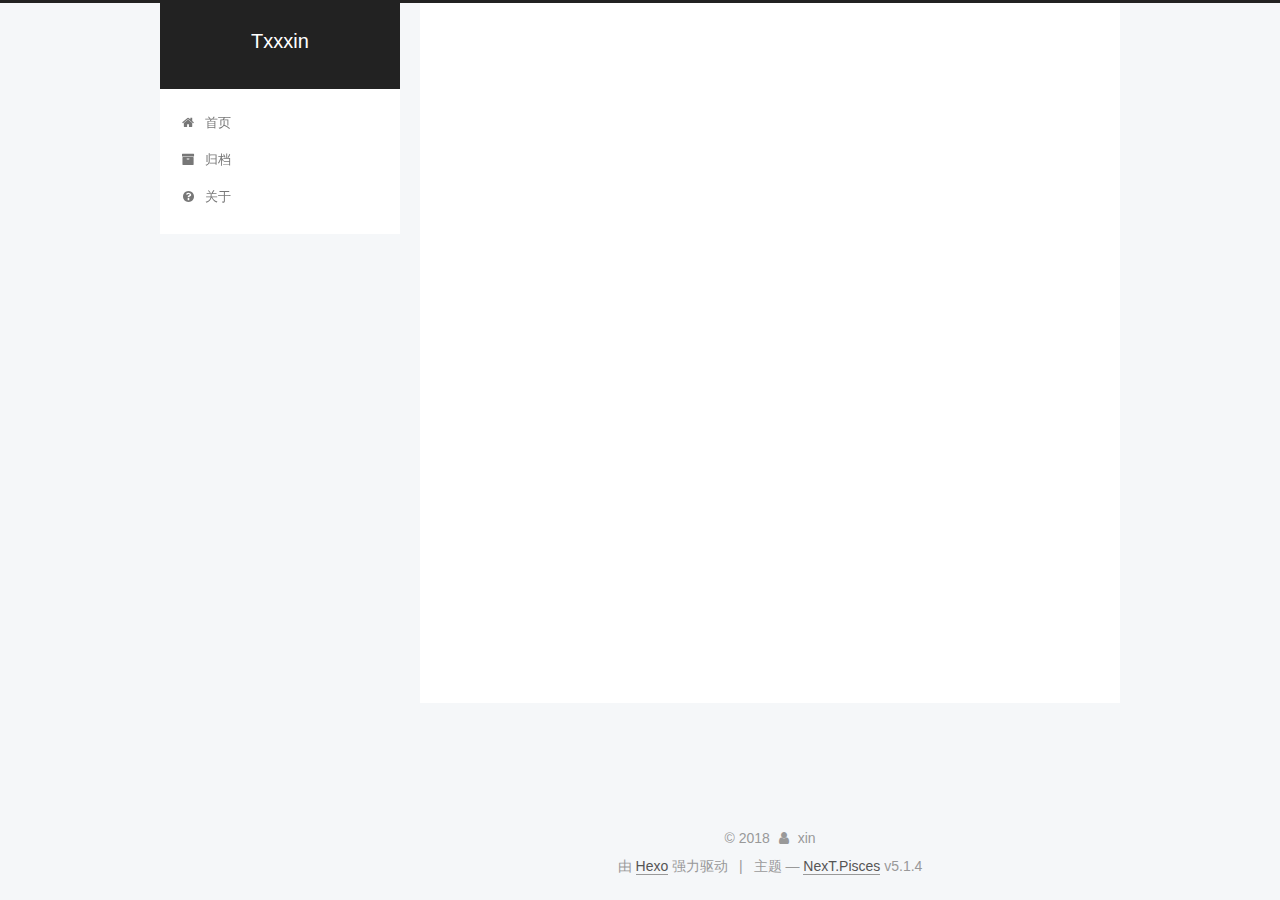
==== about/index.html @ c7268e63 "Site updated: 2018-04-18 10:01:10" ====
<!DOCTYPE html>



  


<html class="theme-next pisces use-motion" lang="zh-Hans">
<head>
  <meta charset="UTF-8"/>
<meta http-equiv="X-UA-Compatible" content="IE=edge" />
<meta name="viewport" content="width=device-width, initial-scale=1, maximum-scale=1"/>
<meta name="theme-color" content="#222">









<meta http-equiv="Cache-Control" content="no-transform" />
<meta http-equiv="Cache-Control" content="no-siteapp" />
















  
  
  <link href="/lib/fancybox/source/jquery.fancybox.css?v=2.1.5" rel="stylesheet" type="text/css" />







<link href="/lib/font-awesome/css/font-awesome.min.css?v=4.6.2" rel="stylesheet" type="text/css" />

<link href="/css/main.css?v=5.1.4" rel="stylesheet" type="text/css" />


  <link rel="apple-touch-icon" sizes="180x180" href="/images/apple-touch-icon-next.png?v=5.1.4">


  <link rel="icon" type="image/png" sizes="32x32" href="/images/favicon-32x32-next.png?v=5.1.4">


  <link rel="icon" type="image/png" sizes="16x16" href="/images/favicon-16x16-next.png?v=5.1.4">


  <link rel="mask-icon" href="/images/logo.svg?v=5.1.4" color="#222">





  <meta name="keywords" content="Hexo, NexT" />










<meta name="description" content="###hi，欢迎来到我的博客。">
<meta property="og:type" content="website">
<meta property="og:title" content="关于">
<meta property="og:url" content="http://yoursite.com/about/index.html">
<meta property="og:site_name" content="Txxxin">
<meta property="og:description" content="###hi，欢迎来到我的博客。">
<meta property="og:locale" content="zh-Hans">
<meta property="og:updated_time" content="2018-04-18T02:00:43.658Z">
<meta name="twitter:card" content="summary">
<meta name="twitter:title" content="关于">
<meta name="twitter:description" content="###hi，欢迎来到我的博客。">



<script type="text/javascript" id="hexo.configurations">
  var NexT = window.NexT || {};
  var CONFIG = {
    root: '/',
    scheme: 'Pisces',
    version: '5.1.4',
    sidebar: {"position":"left","display":"post","offset":12,"b2t":false,"scrollpercent":false,"onmobile":false},
    fancybox: true,
    tabs: true,
    motion: {"enable":true,"async":false,"transition":{"post_block":"fadeIn","post_header":"slideDownIn","post_body":"slideDownIn","coll_header":"slideLeftIn","sidebar":"slideUpIn"}},
    duoshuo: {
      userId: '0',
      author: '博主'
    },
    algolia: {
      applicationID: '',
      apiKey: '',
      indexName: '',
      hits: {"per_page":10},
      labels: {"input_placeholder":"Search for Posts","hits_empty":"We didn't find any results for the search: ${query}","hits_stats":"${hits} results found in ${time} ms"}
    }
  };
</script>



  <link rel="canonical" href="http://yoursite.com/about/"/>





  <title>关于 | Txxxin</title>
  








</head>

<body itemscope itemtype="http://schema.org/WebPage" lang="zh-Hans">

  
  
    
  

  <div class="container sidebar-position-left page-post-detail">
    <div class="headband"></div>

    <header id="header" class="header" itemscope itemtype="http://schema.org/WPHeader">
      <div class="header-inner"><div class="site-brand-wrapper">
  <div class="site-meta ">
    

    <div class="custom-logo-site-title">
      <a href="/"  class="brand" rel="start">
        <span class="logo-line-before"><i></i></span>
        <span class="site-title">Txxxin</span>
        <span class="logo-line-after"><i></i></span>
      </a>
    </div>
      
        <p class="site-subtitle"></p>
      
  </div>

  <div class="site-nav-toggle">
    <button>
      <span class="btn-bar"></span>
      <span class="btn-bar"></span>
      <span class="btn-bar"></span>
    </button>
  </div>
</div>

<nav class="site-nav">
  

  
    <ul id="menu" class="menu">
      
        
        <li class="menu-item menu-item-home">
          <a href="/" rel="section">
            
              <i class="menu-item-icon fa fa-fw fa-home"></i> <br />
            
            首页
          </a>
        </li>
      
        
        <li class="menu-item menu-item-archives">
          <a href="/archives/" rel="section">
            
              <i class="menu-item-icon fa fa-fw fa-archive"></i> <br />
            
            归档
          </a>
        </li>
      
        
        <li class="menu-item menu-item-about">
          <a href="/about" rel="section">
            
              <i class="menu-item-icon fa fa-fw fa-question-circle"></i> <br />
            
            关于
          </a>
        </li>
      

      
    </ul>
  

  
</nav>



 </div>
    </header>

    <main id="main" class="main">
      <div class="main-inner">
        <div class="content-wrap">
          <div id="content" class="content">
            

  <div id="posts" class="posts-expand">
    
    
    
    <div class="post-block page">
      <header class="post-header">

	<h1 class="post-title" itemprop="name headline">关于</h1>



</header>

      
      
      
      <div class="post-body">
        
        
          <p>###hi，欢迎来到我的博客。</p>

        
      </div>
      
      
      
    </div>
    
    
    
  </div>


          </div>
          


          

  



        </div>
        
          
  
  <div class="sidebar-toggle">
    <div class="sidebar-toggle-line-wrap">
      <span class="sidebar-toggle-line sidebar-toggle-line-first"></span>
      <span class="sidebar-toggle-line sidebar-toggle-line-middle"></span>
      <span class="sidebar-toggle-line sidebar-toggle-line-last"></span>
    </div>
  </div>

  <aside id="sidebar" class="sidebar">
    
    <div class="sidebar-inner">

      

      

      <section class="site-overview-wrap sidebar-panel sidebar-panel-active">
        <div class="site-overview">
          <div class="site-author motion-element" itemprop="author" itemscope itemtype="http://schema.org/Person">
            
              <p class="site-author-name" itemprop="name">xin</p>
              <p class="site-description motion-element" itemprop="description">keep learning!</p>
          </div>

          <nav class="site-state motion-element">

            
              <div class="site-state-item site-state-posts">
              
                <a href="/archives/">
              
                  <span class="site-state-item-count">1</span>
                  <span class="site-state-item-name">日志</span>
                </a>
              </div>
            

            

            

          </nav>

          

          

          
          

          
          

          

        </div>
      </section>

      

      

    </div>
  </aside>


        
      </div>
    </main>

    <footer id="footer" class="footer">
      <div class="footer-inner">
        <div class="copyright">&copy; <span itemprop="copyrightYear">2018</span>
  <span class="with-love">
    <i class="fa fa-user"></i>
  </span>
  <span class="author" itemprop="copyrightHolder">xin</span>

  
</div>


  <div class="powered-by">由 <a class="theme-link" target="_blank" href="https://hexo.io">Hexo</a> 强力驱动</div>



  <span class="post-meta-divider">|</span>



  <div class="theme-info">主题 &mdash; <a class="theme-link" target="_blank" href="https://github.com/iissnan/hexo-theme-next">NexT.Pisces</a> v5.1.4</div>




        







        
      </div>
    </footer>

    
      <div class="back-to-top">
        <i class="fa fa-arrow-up"></i>
        
      </div>
    

    

  </div>

  

<script type="text/javascript">
  if (Object.prototype.toString.call(window.Promise) !== '[object Function]') {
    window.Promise = null;
  }
</script>









  












  
  
    <script type="text/javascript" src="/lib/jquery/index.js?v=2.1.3"></script>
  

  
  
    <script type="text/javascript" src="/lib/fastclick/lib/fastclick.min.js?v=1.0.6"></script>
  

  
  
    <script type="text/javascript" src="/lib/jquery_lazyload/jquery.lazyload.js?v=1.9.7"></script>
  

  
  
    <script type="text/javascript" src="/lib/velocity/velocity.min.js?v=1.2.1"></script>
  

  
  
    <script type="text/javascript" src="/lib/velocity/velocity.ui.min.js?v=1.2.1"></script>
  

  
  
    <script type="text/javascript" src="/lib/fancybox/source/jquery.fancybox.pack.js?v=2.1.5"></script>
  


  


  <script type="text/javascript" src="/js/src/utils.js?v=5.1.4"></script>

  <script type="text/javascript" src="/js/src/motion.js?v=5.1.4"></script>



  
  


  <script type="text/javascript" src="/js/src/affix.js?v=5.1.4"></script>

  <script type="text/javascript" src="/js/src/schemes/pisces.js?v=5.1.4"></script>



  
  <script type="text/javascript" src="/js/src/scrollspy.js?v=5.1.4"></script>
<script type="text/javascript" src="/js/src/post-details.js?v=5.1.4"></script>



  


  <script type="text/javascript" src="/js/src/bootstrap.js?v=5.1.4"></script>



  


  




	





  





  












  





  

  

  

  
  

  

  

  

</body>
</html>
---- css/main.css ----
/* normalize.css v3.0.2 | MIT License | git.io/normalize */
html {
  font-family: sans-serif; /* 1 */
  -ms-text-size-adjust: 100%; /* 2 */
  -webkit-text-size-adjust: 100%; /* 2 */
}
body {
  margin: 0;
}
article,
aside,
details,
figcaption,
figure,
footer,
header,
hgroup,
main,
menu,
nav,
section,
summary {
  display: block;
}
audio,
canvas,
progress,
video {
  display: inline-block; /* 1 */
  vertical-align: baseline; /* 2 */
}
audio:not([controls]) {
  display: none;
  height: 0;
}
[hidden],
template {
  display: none;
}
a {
  background-color: transparent;
}
a:active,
a:hover {
  outline: 0;
}
abbr[title] {
  border-bottom: 1px dotted;
}
b,
strong {
  font-weight: bold;
}
dfn {
  font-style: italic;
}
h1 {
  font-size: 2em;
  margin: 0.67em 0;
}
mark {
  background: #ff0;
  color: #000;
}
small {
  font-size: 80%;
}
sub,
sup {
  font-size: 75%;
  line-height: 0;
  position: relative;
  vertical-align: baseline;
}
sup {
  top: -0.5em;
}
sub {
  bottom: -0.25em;
}
img {
  border: 0;
}
svg:not(:root) {
  overflow: hidden;
}
figure {
  margin: 1em 40px;
}
hr {
  -moz-box-sizing: content-box;
  box-sizing: content-box;
  height: 0;
}
pre {
  overflow: auto;
}
code,
kbd,
pre,
samp {
  font-family: monospace, monospace;
  font-size: 1em;
}
button,
input,
optgroup,
select,
textarea {
  color: inherit; /* 1 */
  font: inherit; /* 2 */
  margin: 0; /* 3 */
}
button {
  overflow: visible;
}
button,
select {
  text-transform: none;
}
button,
html input[type="button"],
input[type="reset"],
input[type="submit"] {
  -webkit-appearance: button; /* 2 */
  cursor: pointer; /* 3 */
}
button[disabled],
html input[disabled] {
  cursor: default;
}
button::-moz-focus-inner,
input::-moz-focus-inner {
  border: 0;
  padding: 0;
}
input {
  line-height: normal;
}
input[type="checkbox"],
input[type="radio"] {
  box-sizing: border-box; /* 1 */
  padding: 0; /* 2 */
}
input[type="number"]::-webkit-inner-spin-button,
input[type="number"]::-webkit-outer-spin-button {
  height: auto;
}
input[type="search"] {
  -webkit-appearance: textfield; /* 1 */
  -moz-box-sizing: content-box;
  -webkit-box-sizing: content-box; /* 2 */
  box-sizing: content-box;
}
input[type="search"]::-webkit-search-cancel-button,
input[type="search"]::-webkit-search-decoration {
  -webkit-appearance: none;
}
fieldset {
  border: 1px solid #c0c0c0;
  margin: 0 2px;
  padding: 0.35em 0.625em 0.75em;
}
legend {
  border: 0; /* 1 */
  padding: 0; /* 2 */
}
textarea {
  overflow: auto;
}
optgroup {
  font-weight: bold;
}
table {
  border-collapse: collapse;
  border-spacing: 0;
}
td,
th {
  padding: 0;
}
::selection {
  background: #262a30;
  color: #fff;
}
body {
  position: relative;
  font-family: 'Lato', "PingFang SC", "Microsoft YaHei", sans-serif;
  font-size: 14px;
  line-height: 2;
  color: #555;
  background: #f5f7f9;
}
@media (max-width: 767px) {
  body {
    padding-right: 0 !important;
  }
}
@media (min-width: 768px) and (max-width: 991px) {
  body {
    padding-right: 0 !important;
  }
}
@media (min-width: 1600px) {
  body {
    font-size: 16px;
  }
}
h1,
h2,
h3,
h4,
h5,
h6 {
  margin: 0;
  padding: 0;
  font-weight: bold;
  line-height: 1.5;
  font-family: 'Lato', "PingFang SC", "Microsoft YaHei", sans-serif;
}
h2,
h3,
h4,
h5,
h6 {
  margin: 20px 0 15px;
}
h1 {
  font-size: 22px;
}
@media (max-width: 767px) {
  h1 {
    font-size: 18px;
  }
}
h2 {
  font-size: 20px;
}
@media (max-width: 767px) {
  h2 {
    font-size: 16px;
  }
}
h3 {
  font-size: 18px;
}
@media (max-width: 767px) {
  h3 {
    font-size: 14px;
  }
}
h4 {
  font-size: 16px;
}
@media (max-width: 767px) {
  h4 {
    font-size: 12px;
  }
}
h5 {
  font-size: 14px;
}
@media (max-width: 767px) {
  h5 {
    font-size: 10px;
  }
}
h6 {
  font-size: 12px;
}
@media (max-width: 767px) {
  h6 {
    font-size: 8px;
  }
}
p {
  margin: 0 0 20px 0;
}
a {
  color: #555;
  text-decoration: none;
  outline: none;
  border-bottom: 1px solid #999;
  word-wrap: break-word;
}
a:hover {
  color: #222;
  border-bottom-color: #222;
}
blockquote {
  margin: 0;
  padding: 0;
}
img {
  display: block;
  margin: auto;
  max-width: 100%;
  height: auto;
}
hr {
  margin: 40px 0;
  height: 3px;
  border: none;
  background-color: #ddd;
  background-image: repeating-linear-gradient(-45deg, #fff, #fff 4px, transparent 4px, transparent 8px);
}
blockquote {
  padding: 0 15px;
  color: #666;
  border-left: 4px solid #ddd;
}
blockquote cite::before {
  content: "-";
  padding: 0 5px;
}
dt {
  font-weight: 700;
}
dd {
  margin: 0;
  padding: 0;
}
kbd {
  border: 1px solid #ccc;
  border-radius: 0.2em;
  box-shadow: 0.1em 0.1em 0.2em rgba(0,0,0,0.1);
  background-color: #f9f9f9;
  font-family: inherit;
  background-image: -webkit-linear-gradient(top, #eee, #fff, #eee);
  padding: 0.1em 0.3em;
  white-space: nowrap;
}
.text-left {
  text-align: left;
}
.text-center {
  text-align: center;
}
.text-right {
  text-align: right;
}
.text-justify {
  text-align: justify;
}
.text-nowrap {
  white-space: nowrap;
}
.text-lowercase {
  text-transform: lowercase;
}
.text-uppercase {
  text-transform: uppercase;
}
.text-capitalize {
  text-transform: capitalize;
}
.center-block {
  display: block;
  margin-left: auto;
  margin-right: auto;
}
.clearfix:before,
.clearfix:after {
  content: " ";
  display: table;
}
.clearfix:after {
  clear: both;
}
.pullquote {
  width: 45%;
}
.pullquote.left {
  float: left;
  margin-left: 5px;
  margin-right: 10px;
}
.pullquote.right {
  float: right;
  margin-left: 10px;
  margin-right: 5px;
}
.affix.affix.affix {
  position: fixed;
}
.translation {
  margin-top: -20px;
  font-size: 14px;
  color: #999;
}
.scrollbar-measure {
  width: 100px;
  height: 100px;
  overflow: scroll;
  position: absolute;
  top: -9999px;
}
.use-motion .motion-element {
  opacity: 0;
}
table {
  margin: 20px 0;
  width: 100%;
  border-collapse: collapse;
  border-spacing: 0;
  border: 1px solid #ddd;
  font-size: 14px;
  table-layout: fixed;
  word-wrap: break-all;
}
table>tbody>tr:nth-of-type(odd) {
  background-color: #f9f9f9;
}
table>tbody>tr:hover {
  background-color: #f5f5f5;
}
caption,
th,
td {
  padding: 8px;
  text-align: left;
  vertical-align: middle;
  font-weight: normal;
}
th,
td {
  border-bottom: 3px solid #ddd;
  border-right: 1px solid #eee;
}
th {
  padding-bottom: 10px;
  font-weight: 700;
}
td {
  border-bottom-width: 1px;
}
html,
body {
  height: 100%;
}
.container {
  position: relative;
  min-height: 100%;
}
.header-inner {
  margin: 0 auto;
  padding: 100px 0 70px;
  width: 700px;
}
@media (min-width: 1600px) {
  .container .header-inner {
    width: 900px;
  }
}
.main {
  padding-bottom: 150px;
}
.main-inner {
  margin: 0 auto;
  width: 700px;
}
@media (min-width: 1600px) {
  .container .main-inner {
    width: 900px;
  }
}
.footer {
  position: absolute;
  left: 0;
  bottom: 0;
  width: 100%;
  min-height: 50px;
}
.footer-inner {
  box-sizing: border-box;
  margin: 20px auto;
  width: 700px;
}
@media (min-width: 1600px) {
  .container .footer-inner {
    width: 900px;
  }
}
pre,
.highlight {
  overflow: auto;
  margin: 20px 0;
  padding: 0;
  font-size: 13px;
  color: #4d4d4c;
  background: #f7f7f7;
  line-height: 1.6;
}
pre,
code {
  font-family: consolas, Menlo, "PingFang SC", "Microsoft YaHei", monospace;
}
code {
  padding: 2px 4px;
  word-wrap: break-word;
  color: #555;
  background: #eee;
  border-radius: 3px;
  font-size: 13px;
}
pre {
  padding: 10px;
}
pre code {
  padding: 0;
  color: #4d4d4c;
  background: none;
  text-shadow: none;
}
.highlight {
  border-radius: 1px;
}
.highlight pre {
  border: none;
  margin: 0;
  padding: 10px 0;
}
.highlight table {
  margin: 0;
  width: auto;
  border: none;
}
.highlight td {
  border: none;
  padding: 0;
}
.highlight figcaption {
  font-size: 1em;
  color: #4d4d4c;
  line-height: 1em;
  margin-bottom: 1em;
}
.highlight figcaption:before,
.highlight figcaption:after {
  content: " ";
  display: table;
}
.highlight figcaption:after {
  clear: both;
}
.highlight figcaption a {
  float: right;
  color: #4d4d4c;
}
.highlight figcaption a:hover {
  border-bottom-color: #4d4d4c;
}
.highlight .gutter pre {
  padding-left: 10px;
  padding-right: 10px;
  color: #869194;
  text-align: right;
  background-color: #eff2f3;
}
.highlight .code pre {
  width: 100%;
  padding-left: 10px;
  padding-right: 10px;
  background-color: #f7f7f7;
}
.highlight .line {
  height: 20px;
}
.gutter {
  -webkit-user-select: none;
  -moz-user-select: none;
  -ms-user-select: none;
  user-select: none;
}
.gist table {
  width: auto;
}
.gist table td {
  border: none;
}
pre .deletion {
  background: #fdd;
}
pre .addition {
  background: #dfd;
}
pre .meta {
  color: #8959a8;
}
pre .comment {
  color: #8e908c;
}
pre .variable,
pre .attribute,
pre .tag,
pre .regexp,
pre .ruby .constant,
pre .xml .tag .title,
pre .xml .pi,
pre .xml .doctype,
pre .html .doctype,
pre .css .id,
pre .css .class,
pre .css .pseudo {
  color: #c82829;
}
pre .number,
pre .preprocessor,
pre .built_in,
pre .literal,
pre .params,
pre .constant,
pre .command {
  color: #f5871f;
}
pre .ruby .class .title,
pre .css .rules .attribute,
pre .string,
pre .value,
pre .inheritance,
pre .header,
pre .ruby .symbol,
pre .xml .cdata,
pre .special,
pre .number,
pre .formula {
  color: #718c00;
}
pre .title,
pre .css .hexcolor {
  color: #3e999f;
}
pre .function,
pre .python .decorator,
pre .python .title,
pre .ruby .function .title,
pre .ruby .title .keyword,
pre .perl .sub,
pre .javascript .title,
pre .coffeescript .title {
  color: #4271ae;
}
pre .keyword,
pre .javascript .function {
  color: #8959a8;
}
.full-image.full-image.full-image.full-image {
  border: none;
  max-width: 100%;
  width: auto;
  margin: 20px auto 25px;
}
@media (min-width: 992px) {
  .full-image.full-image.full-image.full-image {
    max-width: none;
    width: 118%;
    margin: 0 -9%;
  }
}
.blockquote-center,
.page-home .post-type-quote blockquote,
.page-post-detail .post-type-quote blockquote {
  position: relative;
  margin: 40px 0;
  padding: 0;
  border-left: none;
  text-align: center;
}
.blockquote-center::before,
.page-home .post-type-quote blockquote::before,
.page-post-detail .post-type-quote blockquote::before,
.blockquote-center::after,
.page-home .post-type-quote blockquote::after,
.page-post-detail .post-type-quote blockquote::after {
  position: absolute;
  content: ' ';
  display: block;
  width: 100%;
  height: 24px;
  opacity: 0.2;
  background-repeat: no-repeat;
  background-position: 0 -6px;
  background-size: 22px 22px;
}
.blockquote-center::before,
.page-home .post-type-quote blockquote::before,
.page-post-detail .post-type-quote blockquote::before {
  top: -20px;
  background-image: url("../images/quote-l.svg");
  border-top: 1px solid #ccc;
}
.blockquote-center::after,
.page-home .post-type-quote blockquote::after,
.page-post-detail .post-type-quote blockquote::after {
  bottom: -20px;
  background-image: url("../images/quote-r.svg");
  border-bottom: 1px solid #ccc;
  background-position: 100% 8px;
}
.blockquote-center p,
.page-home .post-type-quote blockquote p,
.page-post-detail .post-type-quote blockquote p,
.blockquote-center div,
.page-home .post-type-quote blockquote div,
.page-post-detail .post-type-quote blockquote div {
  text-align: center;
}
.post .post-body .group-picture img {
  box-sizing: border-box;
  padding: 0 3px;
  border: none;
}
.post .group-picture-row {
  overflow: hidden;
  margin-top: 6px;
}
.post .group-picture-row:first-child {
  margin-top: 0;
}
.post .group-picture-column {
  float: left;
}
.page-post-detail .post-body .group-picture-column {
  float: none;
  margin-top: 10px;
  width: auto !important;
}
.page-post-detail .post-body .group-picture-column img {
  margin: 0 auto;
}
.page-archive .group-picture-container {
  overflow: hidden;
}
.page-archive .group-picture-row {
  float: left;
}
.page-archive .group-picture-row:first-child {
  margin-top: 6px;
}
.page-archive .group-picture-column {
  max-width: 150px;
  max-height: 150px;
}
.post-body .note {
  position: relative;
  padding: 15px;
  margin-bottom: 20px;
  border: 1px solid #eee;
  border-left-width: 5px;
  border-radius: 3px;
}
.post-body .note h2,
.post-body .note h3,
.post-body .note h4,
.post-body .note h5,
.post-body .note h6 {
  margin-top: 0;
  margin-bottom: 0;
  border-bottom: initial;
  padding-top: 0 !important;
}
.post-body .note p:first-child,
.post-body .note ul:first-child,
.post-body .note ol:first-child,
.post-body .note table:first-child,
.post-body .note pre:first-child,
.post-body .note blockquote:first-child {
  margin-top: 0;
}
.post-body .note p:last-child,
.post-body .note ul:last-child,
.post-body .note ol:last-child,
.post-body .note table:last-child,
.post-body .note pre:last-child,
.post-body .note blockquote:last-child {
  margin-bottom: 0;
}
.post-body .note.default {
  border-left-color: #777;
}
.post-body .note.default h2,
.post-body .note.default h3,
.post-body .note.default h4,
.post-body .note.default h5,
.post-body .note.default h6 {
  color: #777;
}
.post-body .note.primary {
  border-left-color: #6f42c1;
}
.post-body .note.primary h2,
.post-body .note.primary h3,
.post-body .note.primary h4,
.post-body .note.primary h5,
.post-body .note.primary h6 {
  color: #6f42c1;
}
.post-body .note.info {
  border-left-color: #428bca;
}
.post-body .note.info h2,
.post-body .note.info h3,
.post-body .note.info h4,
.post-body .note.info h5,
.post-body .note.info h6 {
  color: #428bca;
}
.post-body .note.success {
  border-left-color: #5cb85c;
}
.post-body .note.success h2,
.post-body .note.success h3,
.post-body .note.success h4,
.post-body .note.success h5,
.post-body .note.success h6 {
  color: #5cb85c;
}
.post-body .note.warning {
  border-left-color: #f0ad4e;
}
.post-body .note.warning h2,
.post-body .note.warning h3,
.post-body .note.warning h4,
.post-body .note.warning h5,
.post-body .note.warning h6 {
  color: #f0ad4e;
}
.post-body .note.danger {
  border-left-color: #d9534f;
}
.post-body .note.danger h2,
.post-body .note.danger h3,
.post-body .note.danger h4,
.post-body .note.danger h5,
.post-body .note.danger h6 {
  color: #d9534f;
}
.post-body .label {
  display: inline;
  padding: 0 2px;
  white-space: nowrap;
}
.post-body .label.default {
  background-color: #f0f0f0;
}
.post-body .label.primary {
  background-color: #efe6f7;
}
.post-body .label.info {
  background-color: #e5f2f8;
}
.post-body .label.success {
  background-color: #e7f4e9;
}
.post-body .label.warning {
  background-color: #fcf6e1;
}
.post-body .label.danger {
  background-color: #fae8eb;
}
.post-body .tabs {
  position: relative;
  display: block;
  margin-bottom: 20px;
  padding-top: 10px;
}
.post-body .tabs ul.nav-tabs {
  margin: 0;
  padding: 0;
  display: flex;
  margin-bottom: -1px;
}
@media (max-width: 413px) {
  .post-body .tabs ul.nav-tabs {
    display: block;
    margin-bottom: 5px;
  }
}
.post-body .tabs ul.nav-tabs li.tab {
  list-style-type: none !important;
  margin: 0 0.25em 0 0;
  border-top: 3px solid transparent;
  border-left: 1px solid transparent;
  border-right: 1px solid transparent;
}
@media (max-width: 413px) {
  .post-body .tabs ul.nav-tabs li.tab {
    margin: initial;
    border-top: 1px solid transparent;
    border-left: 3px solid transparent;
    border-right: 1px solid transparent;
    border-bottom: 1px solid transparent;
  }
}
.post-body .tabs ul.nav-tabs li.tab a {
  outline: 0;
  border-bottom: initial;
  display: block;
  line-height: 1.8em;
  padding: 0.25em 0.75em;
  transition-duration: 0.2s;
  transition-timing-function: ease-out;
  transition-delay: 0s;
}
.post-body .tabs ul.nav-tabs li.tab a i {
  width: 1.285714285714286em;
}
.post-body .tabs ul.nav-tabs li.tab.active {
  border-top: 3px solid #fc6423;
  border-left: 1px solid #ddd;
  border-right: 1px solid #ddd;
  background-color: #fff;
}
@media (max-width: 413px) {
  .post-body .tabs ul.nav-tabs li.tab.active {
    border-top: 1px solid #ddd;
    border-left: 3px solid #fc6423;
    border-right: 1px solid #ddd;
    border-bottom: 1px solid #ddd;
  }
}
.post-body .tabs ul.nav-tabs li.tab.active a {
  cursor: default;
  color: #555;
}
.post-body .tabs .tab-content {
  background-color: #fff;
}
.post-body .tabs .tab-content .tab-pane {
  border: 1px solid #ddd;
  padding: 20px 20px 0 20px;
}
.post-body .tabs .tab-content .tab-pane:not(.active) {
  display: none !important;
}
.post-body .tabs .tab-content .tab-pane.active {
  display: block !important;
}
.btn {
  display: inline-block;
  padding: 0 20px;
  font-size: 14px;
  color: #555;
  background: #fff;
  border: 2px solid #555;
  text-decoration: none;
  border-radius: 2px;
  transition-property: background-color;
  transition-duration: 0.2s;
  transition-timing-function: ease-in-out;
  transition-delay: 0s;
  line-height: 2;
}
.btn:hover {
  border-color: #222;
  color: #fff;
  background: #222;
}
.btn +.btn {
  margin: 0 0 8px 8px;
}
.btn .fa-fw {
  width: 1.285714285714286em;
  text-align: left;
}
.btn-bar {
  display: block;
  width: 22px;
  height: 2px;
  background: #555;
  border-radius: 1px;
}
.btn-bar+.btn-bar {
  margin-top: 4px;
}
.pagination {
  margin: 120px 0 40px;
  text-align: center;
  border-top: 1px solid #eee;
}
.page-number-basic,
.pagination .prev,
.pagination .next,
.pagination .page-number,
.pagination .space {
  display: inline-block;
  position: relative;
  top: -1px;
  margin: 0 10px;
  padding: 0 11px;
}
@media (max-width: 767px) {
  .page-number-basic,
  .pagination .prev,
  .pagination .next,
  .pagination .page-number,
  .pagination .space {
    margin: 0 5px;
  }
}
.pagination .prev,
.pagination .next,
.pagination .page-number {
  border-bottom: 0;
  border-top: 1px solid #eee;
  transition-property: border-color;
  transition-duration: 0.2s;
  transition-timing-function: ease-in-out;
  transition-delay: 0s;
}
.pagination .prev:hover,
.pagination .next:hover,
.pagination .page-number:hover {
  border-top-color: #222;
}
.pagination .space {
  padding: 0;
  margin: 0;
}
.pagination .prev {
  margin-left: 0;
}
.pagination .next {
  margin-right: 0;
}
.pagination .page-number.current {
  color: #fff;
  background: #ccc;
  border-top-color: #ccc;
}
@media (max-width: 767px) {
  .pagination {
    border-top: none;
  }
  .pagination .prev,
  .pagination .next,
  .pagination .page-number {
    margin-bottom: 10px;
    border-top: 0;
    border-bottom: 1px solid #eee;
    padding: 0 10px;
  }
  .pagination .prev:hover,
  .pagination .next:hover,
  .pagination .page-number:hover {
    border-bottom-color: #222;
  }
}
.comments {
  margin: 60px 20px 0;
}
.tag-cloud {
  text-align: center;
}
.tag-cloud a {
  display: inline-block;
  margin: 10px;
}
.back-to-top {
  box-sizing: border-box;
  position: fixed;
  bottom: -100px;
  right: 30px;
  z-index: 1050;
  padding: 0 6px;
  width: 24px;
  background: #222;
  font-size: 12px;
  opacity: 0.6;
  color: #fff;
  cursor: pointer;
  text-align: center;
  -webkit-transform: translateZ(0);
  transition-property: bottom;
  transition-duration: 0.2s;
  transition-timing-function: ease-in-out;
  transition-delay: 0s;
}
@media (min-width: 768px) and (max-width: 991px) {
  .back-to-top {
    display: none !important;
  }
}
@media (max-width: 767px) {
  .back-to-top {
    display: none !important;
  }
}
.back-to-top.back-to-top-on {
  bottom: 30px;
}
.header {
  background: transparent;
}
.header-inner {
  position: relative;
}
.headband {
  height: 3px;
  background: #222;
}
.site-meta {
  margin: 0;
  text-align: center;
}
@media (max-width: 767px) {
  .site-meta {
    text-align: center;
  }
}
.brand {
  position: relative;
  display: inline-block;
  padding: 0 40px;
  color: #fff;
  background: #222;
  border-bottom: none;
}
.brand:hover {
  color: #fff;
}
.logo {
  display: inline-block;
  margin-right: 5px;
  line-height: 36px;
  vertical-align: top;
}
.site-title {
  display: inline-block;
  vertical-align: top;
  line-height: 36px;
  font-size: 20px;
  font-weight: normal;
  font-family: 'Lato', "PingFang SC", "Microsoft YaHei", sans-serif;
}
.site-subtitle {
  margin-top: 10px;
  font-size: 13px;
  color: #ddd;
}
.use-motion .brand {
  opacity: 0;
}
.use-motion .logo,
.use-motion .site-title,
.use-motion .site-subtitle {
  opacity: 0;
  position: relative;
  top: -10px;
}
.site-nav-toggle {
  display: none;
  position: absolute;
  top: 10px;
  left: 10px;
}
@media (max-width: 767px) {
  .site-nav-toggle {
    display: block;
  }
}
.site-nav-toggle button {
  margin-top: 2px;
  padding: 9px 10px;
  background: transparent;
  border: none;
}
@media (max-width: 767px) {
  .site-nav {
    display: none;
    margin: 0 -10px;
    padding: 0 10px;
    clear: both;
    border-top: 1px solid #ddd;
  }
}
@media (min-width: 768px) and (max-width: 991px) {
  .site-nav {
    display: block !important;
  }
}
@media (min-width: 992px) {
  .site-nav {
    display: block !important;
  }
}
.menu {
  margin-top: 20px;
  padding-left: 0;
  text-align: center;
}
.menu .menu-item {
  display: inline-block;
  margin: 0 10px;
  list-style: none;
}
@media screen and (max-width: 767px) {
  .menu .menu-item {
    margin-top: 10px;
  }
}
.menu .menu-item a {
  display: block;
  font-size: 13px;
  line-height: inherit;
  border-bottom: 1px solid transparent;
  transition-property: border-color;
  transition-duration: 0.2s;
  transition-timing-function: ease-in-out;
  transition-delay: 0s;
}
.menu .menu-item a:hover,
.menu-item-active a {
  border-bottom-color: #222;
}
.menu .menu-item .fa {
  margin-right: 5px;
}
.use-motion .menu-item {
  opacity: 0;
}
.post-body {
  font-family: 'Lato', "PingFang SC", "Microsoft YaHei", sans-serif;
}
@media (max-width: 767px) {
  .post-body {
    word-break: break-word;
  }
}
.post-body .fancybox img {
  display: block !important;
  margin: 0 auto;
  cursor: pointer;
  cursor: zoom-in;
  cursor: -webkit-zoom-in;
}
.post-body .image-caption,
.post-body .figure .caption {
  margin: -20px auto 15px;
  text-align: center;
  font-size: 14px;
  color: #999;
  font-weight: bold;
  line-height: 1;
}
.post-sticky-flag {
  display: inline-block;
  font-size: 16px;
  -ms-transform: rotate(30deg);
  -webkit-transform: rotate(30deg);
  -moz-transform: rotate(30deg);
  -ms-transform: rotate(30deg);
  -o-transform: rotate(30deg);
  transform: rotate(30deg);
}
.use-motion .post-block,
.use-motion .pagination,
.use-motion .comments {
  opacity: 0;
}
.use-motion .post-header {
  opacity: 0;
}
.use-motion .post-body {
  opacity: 0;
}
.use-motion .collection-title {
  opacity: 0;
}
.posts-expand {
  padding-top: 40px;
}
@media (max-width: 767px) {
  .posts-expand {
    margin: 0 20px;
  }
  .post-body pre .gutter pre {
    padding-right: 10px;
  }
  .post-body .highlight {
    margin-left: 0px;
    margin-right: 0px;
    padding: 0;
  }
  .post-body .highlight .gutter pre {
    padding-right: 10px;
  }
}
@media (min-width: 992px) {
  .posts-expand .post-body {
    text-align: justify;
  }
}
.posts-expand .post-body h2,
.posts-expand .post-body h3,
.posts-expand .post-body h4,
.posts-expand .post-body h5,
.posts-expand .post-body h6 {
  padding-top: 10px;
}
.posts-expand .post-body h2 .header-anchor,
.posts-expand .post-body h3 .header-anchor,
.posts-expand .post-body h4 .header-anchor,
.posts-expand .post-body h5 .header-anchor,
.posts-expand .post-body h6 .header-anchor {
  float: right;
  margin-left: 10px;
  color: #ccc;
  border-bottom-style: none;
  visibility: hidden;
}
.posts-expand .post-body h2 .header-anchor:hover,
.posts-expand .post-body h3 .header-anchor:hover,
.posts-expand .post-body h4 .header-anchor:hover,
.posts-expand .post-body h5 .header-anchor:hover,
.posts-expand .post-body h6 .header-anchor:hover {
  color: inherit;
}
.posts-expand .post-body h2:hover .header-anchor,
.posts-expand .post-body h3:hover .header-anchor,
.posts-expand .post-body h4:hover .header-anchor,
.posts-expand .post-body h5:hover .header-anchor,
.posts-expand .post-body h6:hover .header-anchor {
  visibility: visible;
}
.posts-expand .post-body ul li {
  list-style: circle;
}
.posts-expand .post-body img {
  box-sizing: border-box;
  margin: auto;
  padding: 3px;
  border: 1px solid #ddd;
}
.posts-expand .post-body .fancybox img {
  margin: 0 auto 25px;
}
@media (max-width: 767px) {
  .posts-collapse {
    margin: 0 20px;
  }
  .posts-collapse .post-title,
  .posts-collapse .post-meta {
    display: block;
    width: auto;
    text-align: left;
  }
}
.posts-collapse {
  position: relative;
  z-index: 1010;
  margin-left: 55px;
}
.posts-collapse::after {
  content: " ";
  position: absolute;
  top: 20px;
  left: 0;
  margin-left: -2px;
  width: 4px;
  height: 100%;
  background: #f5f5f5;
  z-index: -1;
}
@media (max-width: 767px) {
  .posts-collapse {
    margin: 0 20px;
  }
}
.posts-collapse .collection-title {
  position: relative;
  margin: 60px 0;
}
.posts-collapse .collection-title h1,
.posts-collapse .collection-title h2 {
  margin-left: 20px;
}
.posts-collapse .collection-title small {
  color: #bbb;
  margin-left: 5px;
}
.posts-collapse .collection-title::before {
  content: " ";
  position: absolute;
  left: 0;
  top: 50%;
  margin-left: -4px;
  margin-top: -4px;
  width: 8px;
  height: 8px;
  background: #bbb;
  border-radius: 50%;
}
.posts-collapse .post {
  margin: 30px 0;
}
.posts-collapse .post-header {
  position: relative;
  transition-duration: 0.2s;
  transition-timing-function: ease-in-out;
  transition-delay: 0s;
  transition-property: border;
  border-bottom: 1px dashed #ccc;
}
.posts-collapse .post-header::before {
  content: " ";
  position: absolute;
  left: 0;
  top: 12px;
  width: 6px;
  height: 6px;
  margin-left: -4px;
  background: #bbb;
  border-radius: 50%;
  border: 1px solid #fff;
  transition-duration: 0.2s;
  transition-timing-function: ease-in-out;
  transition-delay: 0s;
  transition-property: background;
}
.posts-collapse .post-header:hover {
  border-bottom-color: #666;
}
.posts-collapse .post-header:hover::before {
  background: #222;
}
.posts-collapse .post-meta {
  position: absolute;
  font-size: 12px;
  left: 20px;
  top: 5px;
}
.posts-collapse .post-comments-count {
  display: none;
}
.posts-collapse .post-title {
  margin-left: 60px;
  font-size: 16px;
  font-weight: normal;
  line-height: inherit;
}
.posts-collapse .post-title::after {
  margin-left: 3px;
  opacity: 0.6;
}
.posts-collapse .post-title a {
  color: #666;
  border-bottom: none;
}
.page-home .post-type-quote .post-header,
.page-post-detail .post-type-quote .post-header,
.page-home .post-type-quote .post-tags,
.page-post-detail .post-type-quote .post-tags {
  display: none;
}
.posts-expand .post-title {
  text-align: center;
  word-break: break-word;
  font-weight: 400;
}
.posts-expand .post-title-link {
  display: inline-block;
  position: relative;
  color: #555;
  border-bottom: none;
  line-height: 1.2;
  vertical-align: top;
}
.posts-expand .post-title-link::before {
  content: "";
  position: absolute;
  width: 100%;
  height: 2px;
  bottom: 0;
  left: 0;
  background-color: #000;
  visibility: hidden;
  -webkit-transform: scaleX(0);
  -moz-transform: scaleX(0);
  -ms-transform: scaleX(0);
  -o-transform: scaleX(0);
  transform: scaleX(0);
  transition-duration: 0.2s;
  transition-timing-function: ease-in-out;
  transition-delay: 0s;
}
.posts-expand .post-title-link:hover::before {
  visibility: visible;
  -webkit-transform: scaleX(1);
  -moz-transform: scaleX(1);
  -ms-transform: scaleX(1);
  -o-transform: scaleX(1);
  transform: scaleX(1);
}
.posts-expand .post-title-link .fa {
  font-size: 16px;
}
.posts-expand .post-meta {
  margin: 3px 0 60px 0;
  color: #999;
  font-family: 'Lato', "PingFang SC", "Microsoft YaHei", sans-serif;
  font-size: 12px;
  text-align: center;
}
.posts-expand .post-meta .post-category-list {
  display: inline-block;
  margin: 0;
  padding: 3px;
}
.posts-expand .post-meta .post-category-list-link {
  color: #999;
}
.posts-expand .post-meta .post-description {
  font-size: 14px;
  margin-top: 2px;
}
.post-meta-divider {
  margin: 0 0.5em;
}
.post-meta-item-icon {
  margin-right: 3px;
}
@media (min-width: 768px) and (max-width: 991px) {
  .post-meta-item-icon {
    display: inline-block;
  }
}
@media (max-width: 767px) {
  .post-meta-item-icon {
    display: inline-block;
  }
}
@media (min-width: 768px) and (max-width: 991px) {
  .post-meta-item-text {
    display: none;
  }
}
@media (max-width: 767px) {
  .post-meta-item-text {
    display: none;
  }
}
@media (max-width: 767px) {
  .posts-expand .post-comments-count {
    display: none;
  }
}
.post-button {
  margin-top: 40px;
}
.posts-expand .post-tags {
  margin-top: 40px;
  text-align: center;
}
.posts-expand .post-tags a {
  display: inline-block;
  margin-right: 10px;
  font-size: 13px;
}
.post-nav {
  display: table;
  margin-top: 15px;
  width: 100%;
  border-top: 1px solid #eee;
}
.post-nav-divider {
  display: table-cell;
  width: 10%;
}
.post-nav-item {
  display: table-cell;
  padding: 10px 0 0 0;
  width: 45%;
  vertical-align: top;
}
.post-nav-item a {
  position: relative;
  display: block;
  line-height: 25px;
  font-size: 14px;
  color: #555;
  border-bottom: none;
}
.post-nav-item a:hover {
  color: #222;
  border-bottom: none;
}
.post-nav-item a:active {
  top: 2px;
}
.post-nav-item .fa {
  position: absolute;
  top: 8px;
  left: 0;
  font-size: 12px;
}
.post-nav-next a {
  padding-left: 15px;
}
.post-nav-prev {
  text-align: right;
}
.post-nav-prev a {
  padding-right: 15px;
}
.post-nav-prev .fa {
  right: 0;
  left: auto;
}
.posts-expand .post-eof {
  display: block;
  margin: 80px auto 60px;
  width: 8%;
  height: 1px;
  background: #ccc;
  text-align: center;
}
.post:last-child .post-eof.post-eof.post-eof {
  display: none;
}
.post-gallery {
  display: table;
  table-layout: fixed;
  width: 100%;
  border-collapse: separate;
}
.post-gallery-row {
  display: table-row;
}
.post-gallery .post-gallery-img {
  display: table-cell;
  text-align: center;
  vertical-align: middle;
  border: none;
}
.post-gallery .post-gallery-img img {
  max-width: 100%;
  max-height: 100%;
  border: none;
}
.fancybox-close,
.fancybox-close:hover {
  border: none;
}
.rtl.post-body p,
.rtl.post-body a,
.rtl.post-body h1,
.rtl.post-body h2,
.rtl.post-body h3,
.rtl.post-body h4,
.rtl.post-body h5,
.rtl.post-body h6,
.rtl.post-body li,
.rtl.post-body ul,
.rtl.post-body ol {
  direction: rtl;
  font-family: UKIJ Ekran;
}
.rtl.post-title {
  font-family: UKIJ Ekran;
}
.sidebar {
  position: fixed;
  right: 0;
  top: 0;
  bottom: 0;
  width: 0;
  z-index: 1040;
  box-shadow: inset 0 2px 6px #000;
  background: #222;
  -webkit-transform: translateZ(0);
}
.sidebar a {
  color: #999;
  border-bottom-color: #555;
}
.sidebar a:hover {
  color: #eee;
}
@media (min-width: 768px) and (max-width: 991px) {
  .sidebar {
    display: none !important;
  }
}
@media (max-width: 767px) {
  .sidebar {
    display: none !important;
  }
}
.sidebar-inner {
  position: relative;
  padding: 20px 10px;
  color: #999;
  text-align: center;
}
.site-overview-wrap {
  overflow: hidden;
}
.site-overview {
  overflow-y: auto;
  overflow-x: hidden;
}
.sidebar-toggle {
  position: fixed;
  right: 30px;
  bottom: 45px;
  width: 14px;
  height: 14px;
  padding: 5px;
  background: #222;
  line-height: 0;
  z-index: 1050;
  cursor: pointer;
  -webkit-transform: translateZ(0);
}
@media (min-width: 768px) and (max-width: 991px) {
  .sidebar-toggle {
    display: none !important;
  }
}
@media (max-width: 767px) {
  .sidebar-toggle {
    display: none !important;
  }
}
.sidebar-toggle-line {
  position: relative;
  display: inline-block;
  vertical-align: top;
  height: 2px;
  width: 100%;
  background: #fff;
  margin-top: 3px;
}
.sidebar-toggle-line:first-child {
  margin-top: 0;
}
.site-author-image {
  display: block;
  margin: 0 auto;
  padding: 2px;
  max-width: 120px;
  height: auto;
  border: 1px solid #eee;
}
.site-author-name {
  margin: 0;
  text-align: center;
  color: #222;
  font-weight: 600;
}
.site-description {
  margin-top: 0;
  text-align: center;
  font-size: 13px;
  color: #999;
}
.site-state {
  overflow: hidden;
  line-height: 1.4;
  white-space: nowrap;
  text-align: center;
}
.site-state-item {
  display: inline-block;
  padding: 0 15px;
  border-left: 1px solid #eee;
}
.site-state-item:first-child {
  border-left: none;
}
.site-state-item a {
  border-bottom: none;
}
.site-state-item-count {
  display: block;
  text-align: center;
  color: inherit;
  font-weight: 600;
  font-size: 16px;
}
.site-state-item-name {
  font-size: 13px;
  color: #999;
}
.feed-link {
  margin-top: 20px;
}
.feed-link a {
  display: inline-block;
  padding: 0 15px;
  color: #fc6423;
  border: 1px solid #fc6423;
  border-radius: 4px;
}
.feed-link a i {
  color: #fc6423;
  font-size: 14px;
}
.feed-link a:hover {
  color: #fff;
  background: #fc6423;
}
.feed-link a:hover i {
  color: #fff;
}
.links-of-author {
  margin-top: 20px;
}
.links-of-author a {
  display: inline-block;
  vertical-align: middle;
  margin-right: 10px;
  margin-bottom: 10px;
  border-bottom-color: #555;
  font-size: 13px;
}
.links-of-author a:before {
  display: inline-block;
  vertical-align: middle;
  margin-right: 3px;
  content: " ";
  width: 4px;
  height: 4px;
  border-radius: 50%;
  background: #505c18;
}
.links-of-blogroll {
  font-size: 13px;
}
.links-of-blogroll-title {
  margin-top: 20px;
  font-size: 14px;
  font-weight: 600;
}
.links-of-blogroll-list {
  margin: 0;
  padding: 0;
  list-style: none;
}
.links-of-blogroll-item {
  padding: 2px 10px;
}
.links-of-blogroll-item a {
  max-width: 280px;
  box-sizing: border-box;
  display: inline-block;
  overflow: hidden;
  white-space: nowrap;
  text-overflow: ellipsis;
}
.sidebar-nav {
  margin: 0 0 20px;
  padding-left: 0;
}
.sidebar-nav li {
  display: inline-block;
  cursor: pointer;
  border-bottom: 1px solid transparent;
  font-size: 14px;
  color: #555;
}
.sidebar-nav li:hover {
  color: #fc6423;
}
.page-post-detail .sidebar-nav-toc {
  padding: 0 5px;
}
.page-post-detail .sidebar-nav-overview {
  margin-left: 10px;
}
.sidebar-nav .sidebar-nav-active {
  color: #fc6423;
  border-bottom-color: #fc6423;
}
.sidebar-nav .sidebar-nav-active:hover {
  color: #fc6423;
}
.sidebar-panel {
  display: none;
}
.sidebar-panel-active {
  display: block;
}
.post-toc-empty {
  font-size: 14px;
  color: #666;
}
.post-toc-wrap {
  overflow: hidden;
}
.post-toc {
  overflow: auto;
}
.post-toc ol {
  margin: 0;
  padding: 0 2px 5px 10px;
  text-align: left;
  list-style: none;
  font-size: 14px;
}
.post-toc ol > ol {
  padding-left: 0;
}
.post-toc ol a {
  transition-duration: 0.2s;
  transition-timing-function: ease-in-out;
  transition-delay: 0s;
  transition-property: all;
  color: #666;
  border-bottom-color: #ccc;
}
.post-toc ol a:hover {
  color: #000;
  border-bottom-color: #000;
}
.post-toc .nav-item {
  overflow: hidden;
  text-overflow: ellipsis;
  text-align: justify;
  white-space: nowrap;
  line-height: 1.8;
}
.post-toc .nav .nav-child {
  display: none;
}
.post-toc .nav .active > .nav-child {
  display: block;
}
.post-toc .nav .active-current > .nav-child {
  display: block;
}
.post-toc .nav .active-current > .nav-child > .nav-item {
  display: block;
}
.post-toc .nav .active > a {
  color: #fc6423;
  border-bottom-color: #fc6423;
}
.post-toc .nav .active-current > a {
  color: #fc6423;
}
.post-toc .nav .active-current > a:hover {
  color: #fc6423;
}
.footer {
  font-size: 14px;
  color: #999;
}
.footer img {
  border: none;
}
.footer-inner {
  text-align: center;
}
.with-love {
  display: inline-block;
  margin: 0 5px;
}
.powered-by,
.theme-info {
  display: inline-block;
}
.cc-license {
  margin-top: 10px;
  text-align: center;
}
.cc-license .cc-opacity {
  opacity: 0.7;
  border-bottom: none;
}
.cc-license .cc-opacity:hover {
  opacity: 0.9;
}
.cc-license img {
  display: inline-block;
}
.theme-next #ds-thread #ds-reset {
  color: #555;
}
.theme-next #ds-thread #ds-reset .ds-replybox {
  margin-bottom: 30px;
}
.theme-next #ds-thread #ds-reset .ds-replybox .ds-avatar,
.theme-next #ds-reset .ds-avatar img {
  box-shadow: none;
}
.theme-next #ds-thread #ds-reset .ds-textarea-wrapper {
  border-color: #c7d4e1;
  background: none;
  border-top-right-radius: 3px;
  border-top-left-radius: 3px;
}
.theme-next #ds-thread #ds-reset .ds-textarea-wrapper textarea {
  height: 60px;
}
.theme-next #ds-reset .ds-rounded-top {
  border-radius: 0;
}
.theme-next #ds-thread #ds-reset .ds-post-toolbar {
  box-sizing: border-box;
  border: 1px solid #c7d4e1;
  background: #f6f8fa;
}
.theme-next #ds-thread #ds-reset .ds-post-options {
  height: 40px;
  border: none;
  background: none;
}
.theme-next #ds-thread #ds-reset .ds-toolbar-buttons {
  top: 11px;
}
.theme-next #ds-thread #ds-reset .ds-sync {
  top: 5px;
}
.theme-next #ds-thread #ds-reset .ds-post-button {
  top: 4px;
  right: 5px;
  width: 90px;
  height: 30px;
  border: 1px solid #c5ced7;
  border-radius: 3px;
  background-image: linear-gradient(#fbfbfc, #f5f7f9);
  color: #60676d;
}
.theme-next #ds-thread #ds-reset .ds-post-button:hover {
  background-position: 0 -30px;
  color: #60676d;
}
.theme-next #ds-thread #ds-reset .ds-comments-info {
  padding: 10px 0;
}
.theme-next #ds-thread #ds-reset .ds-sort {
  display: none;
}
.theme-next #ds-thread #ds-reset li.ds-tab a.ds-current {
  border: none;
  background: #f6f8fa;
  color: #60676d;
}
.theme-next #ds-thread #ds-reset li.ds-tab a.ds-current:hover {
  background-color: #e9f0f7;
  color: #60676d;
}
.theme-next #ds-thread #ds-reset li.ds-tab a {
  border-radius: 2px;
  padding: 5px;
}
.theme-next #ds-thread #ds-reset .ds-login-buttons p {
  color: #999;
  line-height: 36px;
}
.theme-next #ds-thread #ds-reset .ds-login-buttons .ds-service-list li {
  height: 28px;
}
.theme-next #ds-thread #ds-reset .ds-service-list a {
  background: none;
  padding: 5px;
  border: 1px solid;
  border-radius: 3px;
  text-align: center;
}
.theme-next #ds-thread #ds-reset .ds-service-list a:hover {
  color: #fff;
  background: #666;
}
.theme-next #ds-thread #ds-reset .ds-service-list .ds-weibo {
  color: #fc9b00;
  border-color: #fc9b00;
}
.theme-next #ds-thread #ds-reset .ds-service-list .ds-weibo:hover {
  background: #fc9b00;
}
.theme-next #ds-thread #ds-reset .ds-service-list .ds-qq {
  color: #60a3ec;
  border-color: #60a3ec;
}
.theme-next #ds-thread #ds-reset .ds-service-list .ds-qq:hover {
  background: #60a3ec;
}
.theme-next #ds-thread #ds-reset .ds-service-list .ds-renren {
  color: #2e7ac4;
  border-color: #2e7ac4;
}
.theme-next #ds-thread #ds-reset .ds-service-list .ds-renren:hover {
  background: #2e7ac4;
}
.theme-next #ds-thread #ds-reset .ds-service-list .ds-douban {
  color: #37994c;
  border-color: #37994c;
}
.theme-next #ds-thread #ds-reset .ds-service-list .ds-douban:hover {
  background: #37994c;
}
.theme-next #ds-thread #ds-reset .ds-service-list .ds-kaixin {
  color: #fef20d;
  border-color: #fef20d;
}
.theme-next #ds-thread #ds-reset .ds-service-list .ds-kaixin:hover {
  background: #fef20d;
}
.theme-next #ds-thread #ds-reset .ds-service-list .ds-netease {
  color: #f00;
  border-color: #f00;
}
.theme-next #ds-thread #ds-reset .ds-service-list .ds-netease:hover {
  background: #f00;
}
.theme-next #ds-thread #ds-reset .ds-service-list .ds-sohu {
  color: #ffcb05;
  border-color: #ffcb05;
}
.theme-next #ds-thread #ds-reset .ds-service-list .ds-sohu:hover {
  background: #ffcb05;
}
.theme-next #ds-thread #ds-reset .ds-service-list .ds-baidu {
  color: #2831e0;
  border-color: #2831e0;
}
.theme-next #ds-thread #ds-reset .ds-service-list .ds-baidu:hover {
  background: #2831e0;
}
.theme-next #ds-thread #ds-reset .ds-service-list .ds-google {
  color: #166bec;
  border-color: #166bec;
}
.theme-next #ds-thread #ds-reset .ds-service-list .ds-google:hover {
  background: #166bec;
}
.theme-next #ds-thread #ds-reset .ds-service-list .ds-weixin {
  color: #00ce0d;
  border-color: #00ce0d;
}
.theme-next #ds-thread #ds-reset .ds-service-list .ds-weixin:hover {
  background: #00ce0d;
}
.theme-next #ds-thread #ds-reset .ds-service-list .ds-more-services {
  border: none;
}
.theme-next #ds-thread #ds-reset .ds-service-list .ds-more-services:hover {
  background: none;
}
.theme-next #ds-reset .duoshuo-ua-admin {
  display: inline-block;
  color: #f00;
}
.theme-next #ds-reset .duoshuo-ua-platform,
.theme-next #ds-reset .duoshuo-ua-browser {
  color: #ccc;
}
.theme-next #ds-reset .duoshuo-ua-platform .fa,
.theme-next #ds-reset .duoshuo-ua-browser .fa {
  display: inline-block;
  margin-right: 3px;
}
.theme-next #ds-reset .duoshuo-ua-separator {
  display: inline-block;
  margin-left: 5px;
}
.theme-next .this_ua {
  background-color: #ccc !important;
  border-radius: 4px;
  padding: 0 5px !important;
  margin: 1px 1px !important;
  border: 1px solid #bbb !important;
  color: #fff;
  display: inline-block !important;
}
.theme-next .this_ua.admin {
  background-color: #d9534f !important;
  border-color: #d9534f !important;
}
.theme-next .this_ua.platform.iOS,
.theme-next .this_ua.platform.Mac,
.theme-next .this_ua.platform.Windows {
  background-color: #39b3d7 !important;
  border-color: #46b8da !important;
}
.theme-next .this_ua.platform.Linux {
  background-color: #3a3a3a !important;
  border-color: #1f1f1f !important;
}
.theme-next .this_ua.platform.Android {
  background-color: #00c47d !important;
  border-color: #01b171 !important;
}
.theme-next .this_ua.browser.Mobile,
.theme-next .this_ua.browser.Chrome {
  background-color: #5cb85c !important;
  border-color: #4cae4c !important;
}
.theme-next .this_ua.browser.Firefox {
  background-color: #f0ad4e !important;
  border-color: #eea236 !important;
}
.theme-next .this_ua.browser.Maxthon,
.theme-next .this_ua.browser.IE {
  background-color: #428bca !important;
  border-color: #357ebd !important;
}
.theme-next .this_ua.browser.baidu,
.theme-next .this_ua.browser.UCBrowser,
.theme-next .this_ua.browser.Opera {
  background-color: #d9534f !important;
  border-color: #d43f3a !important;
}
.theme-next .this_ua.browser.Android,
.theme-next .this_ua.browser.QQBrowser {
  background-color: #78ace9 !important;
  border-color: #4cae4c !important;
}
.post-spread {
  margin-top: 20px;
  text-align: center;
}
.jiathis_style {
  display: inline-block;
}
.jiathis_style a {
  border: none;
}
.fa {
  font-family: FontAwesome !important;
}
.post-spread {
  margin-top: 20px;
  text-align: center;
}
.bdshare-slide-button-box a {
  border: none;
}
.bdsharebuttonbox {
  display: inline-block;
}
.bdsharebuttonbox a {
  border: none;
}
.local-search-pop-overlay {
  position: fixed;
  width: 100%;
  height: 100%;
  top: 0;
  left: 0;
  z-index: 2080;
  background-color: rgba(0,0,0,0.3);
}
.local-search-popup {
  display: none;
  position: fixed;
  top: 10%;
  left: 50%;
  margin-left: -350px;
  width: 700px;
  height: 80%;
  padding: 0;
  background: #fff;
  color: #333;
  z-index: 9999;
  border-radius: 5px;
}
@media (max-width: 767px) {
  .local-search-popup {
    padding: 0;
    top: 0;
    left: 0;
    margin: 0;
    width: 100%;
    height: 100%;
    border-radius: 0;
  }
}
.local-search-popup ul.search-result-list {
  padding: 0;
  margin: 0 5px;
}
.local-search-popup p.search-result {
  border-bottom: 1px dashed #ccc;
  padding: 5px 0;
}
.local-search-popup a.search-result-title {
  font-weight: bold;
  font-size: 16px;
}
.local-search-popup .search-keyword {
  border-bottom: 1px dashed #f00;
  font-weight: bold;
  color: #f00;
}
.local-search-popup .local-search-header {
  padding: 5px;
  height: 36px;
  background: #f5f5f5;
  border-top-left-radius: 5px;
  border-top-right-radius: 5px;
}
.local-search-popup #local-search-result {
  overflow: auto;
  position: relative;
  padding: 5px 25px;
  height: calc(100% - 55px);
}
.local-search-popup .local-search-input-wrapper {
  display: inline-block;
  width: calc(100% - 90px);
  height: 36px;
  line-height: 36px;
  padding: 0 5px;
}
.local-search-popup .local-search-input-wrapper input {
  padding: 8px 0;
  height: 20px;
  display: block;
  width: 100%;
  outline: none;
  border: none;
  background: transparent;
  vertical-align: middle;
}
.local-search-popup .search-icon,
.local-search-popup .popup-btn-close {
  display: inline-block;
  font-size: 18px;
  color: #999;
  height: 36px;
  width: 18px;
  padding-left: 10px;
  padding-right: 10px;
}
.local-search-popup .search-icon {
  float: left;
}
.local-search-popup .popup-btn-close {
  border-left: 1px solid #eee;
  float: right;
  cursor: pointer;
}
.local-search-popup #no-result {
  position: absolute;
  left: 50%;
  top: 50%;
  -webkit-transform: translate(-50%, -50%);
  -webkit-transform: translate(-50%, -50%);
  -moz-transform: translate(-50%, -50%);
  -ms-transform: translate(-50%, -50%);
  -o-transform: translate(-50%, -50%);
  transform: translate(-50%, -50%);
  color: #ccc;
}
@media (min-width: 768px) and (max-width: 991px) {
  .busuanzi-count {
    width: auto;
  }
}
@media (max-width: 767px) {
  .busuanzi-count {
    width: auto;
  }
}
.site-uv,
.site-pv,
.page-pv {
  display: inline-block;
}
.site-uv .busuanzi-value,
.site-pv .busuanzi-value,
.page-pv .busuanzi-value {
  margin: 0 5px;
}
.site-uv {
  margin-right: 10px;
}
.site-uv::after {
  content: "|";
  padding-left: 10px;
}
.page-archive .archive-page-counter {
  position: relative;
  top: 3px;
  left: 20px;
}
@media (max-width: 767px) {
  .page-archive .archive-page-counter {
    top: 5px;
  }
}
.page-archive .posts-collapse .archive-move-on {
  position: absolute;
  top: 11px;
  left: 0;
  margin-left: -6px;
  width: 10px;
  height: 10px;
  opacity: 0.5;
  background: #555;
  border: 1px solid #fff;
  border-radius: 50%;
}
.category-all-page .category-all-title {
  text-align: center;
}
.category-all-page .category-all {
  margin-top: 20px;
}
.category-all-page .category-list {
  margin: 0;
  padding: 0;
  list-style: none;
}
.category-all-page .category-list-item {
  margin: 5px 10px;
}
.category-all-page .category-list-count {
  color: #bbb;
}
.category-all-page .category-list-count:before {
  display: inline;
  content: " (";
}
.category-all-page .category-list-count:after {
  display: inline;
  content: ") ";
}
.category-all-page .category-list-child {
  padding-left: 10px;
}
#schedule ul#event-list {
  padding-left: 30px;
}
#schedule ul#event-list hr {
  margin: 20px 0 45px 0 !important;
  background: #222;
}
#schedule ul#event-list hr:after {
  display: inline-block;
  content: 'NOW';
  background: #222;
  color: #fff;
  font-weight: bold;
  text-align: right;
  padding: 0 5px;
}
#schedule ul#event-list li.event {
  margin: 20px 0px;
  background: #f9f9f9;
  padding-left: 10px;
  min-height: 40px;
}
#schedule ul#event-list li.event h2.event-summary {
  margin: 0;
  padding-bottom: 3px;
}
#schedule ul#event-list li.event h2.event-summary:before {
  display: inline-block;
  font-family: FontAwesome;
  font-size: 8px;
  content: '\f111';
  vertical-align: middle;
  margin-right: 25px;
  color: #bbb;
}
#schedule ul#event-list li.event span.event-relative-time {
  display: inline-block;
  font-size: 12px;
  font-weight: 400;
  padding-left: 12px;
  color: #bbb;
}
#schedule ul#event-list li.event span.event-details {
  display: block;
  color: #bbb;
  margin-left: 56px;
  padding-top: 3px;
  padding-bottom: 6px;
  text-indent: -24px;
  line-height: 18px;
}
#schedule ul#event-list li.event span.event-details:before {
  text-indent: 0;
  display: inline-block;
  width: 14px;
  font-family: FontAwesome;
  text-align: center;
  margin-right: 9px;
  color: #bbb;
}
#schedule ul#event-list li.event span.event-details.event-location:before {
  content: '\f041';
}
#schedule ul#event-list li.event span.event-details.event-duration:before {
  content: '\f017';
}
#schedule ul#event-list li.event-past {
  background: #fcfcfc;
}
#schedule ul#event-list li.event-past > * {
  opacity: 0.6;
}
#schedule ul#event-list li.event-past h2.event-summary {
  color: #bbb;
}
#schedule ul#event-list li.event-past h2.event-summary:before {
  color: #dfdfdf;
}
#schedule ul#event-list li.event-now {
  background: #222;
  color: #fff;
  padding: 15px 0 15px 10px;
}
#schedule ul#event-list li.event-now h2.event-summary:before {
  -webkit-transform: scale(1.2);
  -moz-transform: scale(1.2);
  -ms-transform: scale(1.2);
  -o-transform: scale(1.2);
  transform: scale(1.2);
  color: #fff;
  animation: dot-flash 1s alternate infinite ease-in-out;
}
#schedule ul#event-list li.event-now * {
  color: #fff !important;
}
@-moz-keyframes dot-flash {
  from {
    opacity: 1;
    -webkit-transform: scale(1.1);
    -moz-transform: scale(1.1);
    -ms-transform: scale(1.1);
    -o-transform: scale(1.1);
    transform: scale(1.1);
  }
  to {
    opacity: 0;
    -webkit-transform: scale(1);
    -moz-transform: scale(1);
    -ms-transform: scale(1);
    -o-transform: scale(1);
    transform: scale(1);
  }
}
@-webkit-keyframes dot-flash {
  from {
    opacity: 1;
    -webkit-transform: scale(1.1);
    -moz-transform: scale(1.1);
    -ms-transform: scale(1.1);
    -o-transform: scale(1.1);
    transform: scale(1.1);
  }
  to {
    opacity: 0;
    -webkit-transform: scale(1);
    -moz-transform: scale(1);
    -ms-transform: scale(1);
    -o-transform: scale(1);
    transform: scale(1);
  }
}
@-o-keyframes dot-flash {
  from {
    opacity: 1;
    -webkit-transform: scale(1.1);
    -moz-transform: scale(1.1);
    -ms-transform: scale(1.1);
    -o-transform: scale(1.1);
    transform: scale(1.1);
  }
  to {
    opacity: 0;
    -webkit-transform: scale(1);
    -moz-transform: scale(1);
    -ms-transform: scale(1);
    -o-transform: scale(1);
    transform: scale(1);
  }
}
@keyframes dot-flash {
  from {
    opacity: 1;
    -webkit-transform: scale(1.1);
    -moz-transform: scale(1.1);
    -ms-transform: scale(1.1);
    -o-transform: scale(1.1);
    transform: scale(1.1);
  }
  to {
    opacity: 0;
    -webkit-transform: scale(1);
    -moz-transform: scale(1);
    -ms-transform: scale(1);
    -o-transform: scale(1);
    transform: scale(1);
  }
}
.page-post-detail .sidebar-toggle-line {
  background: #fc6423;
}
.page-post-detail .comments {
  overflow: hidden;
}
.header {
  position: relative;
  margin: 0 auto;
  width: 960px;
}
@media (min-width: 768px) and (max-width: 991px) {
  .header {
    width: auto;
  }
}
@media (max-width: 767px) {
  .header {
    width: auto;
  }
}
.header-inner {
  position: absolute;
  top: 0;
  overflow: hidden;
  padding: 0;
  width: 240px;
  background: #fff;
  box-shadow: initial;
  border-radius: initial;
}
@media (min-width: 1600px) {
  .container .header-inner {
    width: 240px;
  }
}
@media (min-width: 768px) and (max-width: 991px) {
  .header-inner {
    position: relative;
    width: auto;
    border-radius: initial;
  }
}
@media (max-width: 767px) {
  .header-inner {
    position: relative;
    width: auto;
    border-radius: initial;
  }
}
.main:before,
.main:after {
  content: " ";
  display: table;
}
.main:after {
  clear: both;
}
@media (min-width: 768px) and (max-width: 991px) {
  .main {
    padding-bottom: 100px;
  }
}
@media (max-width: 767px) {
  .main {
    padding-bottom: 100px;
  }
}
.container .main-inner {
  width: 960px;
}
@media (min-width: 768px) and (max-width: 991px) {
  .container .main-inner {
    width: auto;
  }
}
@media (max-width: 767px) {
  .container .main-inner {
    width: auto;
  }
}
.content-wrap {
  float: right;
  box-sizing: border-box;
  padding: 40px;
  width: 700px;
  background: #fff;
  min-height: 700px;
  box-shadow: initial;
  border-radius: initial;
}
@media (min-width: 768px) and (max-width: 991px) {
  .content-wrap {
    width: 100%;
    padding: 20px;
    border-radius: initial;
  }
}
@media (max-width: 767px) {
  .content-wrap {
    width: 100%;
    padding: 20px;
    min-height: auto;
    border-radius: initial;
  }
}
.sidebar {
  position: static;
  float: left;
  margin-top: 300px;
  width: 240px;
  background: #f5f7f9;
  box-shadow: none;
}
@media (min-width: 768px) and (max-width: 991px) {
  .sidebar {
    display: none;
  }
}
@media (max-width: 767px) {
  .sidebar {
    display: none;
  }
}
.sidebar-toggle {
  display: none;
}
.footer-inner {
  width: 960px;
  padding-left: 260px;
}
@media (min-width: 768px) and (max-width: 991px) {
  .footer-inner {
    width: auto;
    padding-left: 0 !important;
    padding-right: 0 !important;
  }
}
@media (max-width: 767px) {
  .footer-inner {
    width: auto;
    padding-left: 0 !important;
    padding-right: 0 !important;
  }
}
.sidebar-position-right .header-inner {
  right: 0;
}
.sidebar-position-right .content-wrap {
  float: left;
}
.sidebar-position-right .sidebar {
  float: right;
}
.sidebar-position-right .footer-inner {
  padding-left: 0;
  padding-right: 260px;
}
.site-brand-wrapper {
  position: relative;
}
.site-meta {
  padding: 20px 0;
  color: #fff;
  background: #222;
}
@media (min-width: 768px) and (max-width: 991px) {
  .site-meta {
    box-shadow: 0 0 16px rgba(0,0,0,0.5);
  }
}
@media (max-width: 767px) {
  .site-meta {
    box-shadow: 0 0 16px rgba(0,0,0,0.5);
  }
}
.brand {
  padding: 0;
  background: none;
}
.brand:hover {
  color: #fff;
}
.site-subtitle {
  margin: 10px 10px 0;
  font-weight: initial;
}
.site-search form {
  display: none;
}
.site-nav {
  border-top: none;
}
@media (min-width: 768px) and (max-width: 991px) {
  .site-nav {
    display: none !important;
  }
}
@media (min-width: 768px) and (max-width: 991px) {
  .site-nav-on {
    display: block !important;
  }
}
.menu .menu-item {
  display: block;
  margin: 0;
}
.menu .menu-item a {
  position: relative;
  box-sizing: border-box;
  padding: 5px 20px;
  text-align: left;
  line-height: inherit;
  transition-property: background-color;
  transition-duration: 0.2s;
  transition-timing-function: ease-in-out;
  transition-delay: 0s;
}
.menu .menu-item a:hover,
.menu-item-active a {
  background: #f9f9f9;
  border-bottom-color: #fff;
}
.menu .menu-item br {
  display: none;
}
.menu-item-active a:after {
  content: " ";
  position: absolute;
  top: 50%;
  margin-top: -3px;
  right: 15px;
  width: 6px;
  height: 6px;
  border-radius: 50%;
  background-color: #bbb;
}
.btn-bar {
  background-color: #fff;
}
.site-nav-toggle {
  left: 20px;
  top: 50%;
  -webkit-transform: translateY(-50%);
  -webkit-transform: translateY(-50%);
  -moz-transform: translateY(-50%);
  -ms-transform: translateY(-50%);
  -o-transform: translateY(-50%);
  transform: translateY(-50%);
}
@media (min-width: 768px) and (max-width: 991px) {
  .site-nav-toggle {
    display: block;
  }
}
.use-motion .sidebar .motion-element {
  opacity: 1;
}
.sidebar {
  margin-left: -100%;
  right: auto;
  bottom: auto;
  -webkit-transform: none;
}
.sidebar-inner {
  box-sizing: border-box;
  width: 240px;
  color: #555;
  background: #fff;
  box-shadow: initial;
  border-radius: initial;
  opacity: 0;
}
.sidebar-inner.affix {
  position: fixed;
  top: 12px;
}
.sidebar-inner.affix-bottom {
  position: absolute;
}
.site-overview {
  text-align: left;
}
.site-author:before,
.site-author:after {
  content: " ";
  display: table;
}
.site-author:after {
  clear: both;
}
.sidebar a {
  color: #555;
}
.sidebar a:hover {
  color: #222;
}
.site-state-item {
  padding: 0 10px;
}
.links-of-author-item a:before {
  display: none;
}
.links-of-author-item a {
  border-bottom: none;
  text-decoration: underline;
}
.feed-link {
  border-top: 1px dotted #ccc;
  border-bottom: 1px dotted #ccc;
  text-align: center;
}
.feed-link a {
  display: block;
  color: #fc6423;
  border: none;
}
.feed-link a:hover {
  background: none;
  color: #e34603;
}
.feed-link a:hover i {
  color: #e34603;
}
.links-of-author {
  display: flex;
  flex-wrap: wrap;
  justify-content: center;
}
.links-of-author-item {
  margin: 5px 0 0;
  width: 50%;
}
.links-of-author-item a {
  max-width: 216px;
  box-sizing: border-box;
  display: inline-block;
  margin-right: 0;
  margin-bottom: 0;
  padding: 0 5px;
  overflow: hidden;
  white-space: nowrap;
  text-overflow: ellipsis;
}
.links-of-author-item a {
  display: block;
  text-decoration: none;
}
.links-of-author-item a:hover {
  border-radius: 4px;
  background: #eee;
}
.links-of-author-item .fa {
  margin-right: 2px;
  font-size: 16px;
}
.links-of-author-item .fa-globe {
  font-size: 15px;
}
.links-of-blogroll {
  text-align: center;
  margin-top: 20px;
  padding: 3px 0 0;
  border-top: 1px dotted #ccc;
}
.links-of-blogroll-title {
  margin-top: 0;
}
.links-of-blogroll-item {
  padding: 0;
}
.links-of-blogroll-inline:before,
.links-of-blogroll-inline:after {
  content: " ";
  display: table;
}
.links-of-blogroll-inline:after {
  clear: both;
}
.links-of-blogroll-inline .links-of-blogroll-item {
  margin: 5px 0 0;
  width: 50%;
  display: inline-block;
  width: unset;
}
.links-of-blogroll-inline .links-of-blogroll-item a {
  max-width: 216px;
  box-sizing: border-box;
  display: inline-block;
  margin-right: 0;
  margin-bottom: 0;
  padding: 0 5px;
  overflow: hidden;
  white-space: nowrap;
  text-overflow: ellipsis;
}
@media (max-width: 767px) {
  .post-body {
    text-align: justify;
  }
}
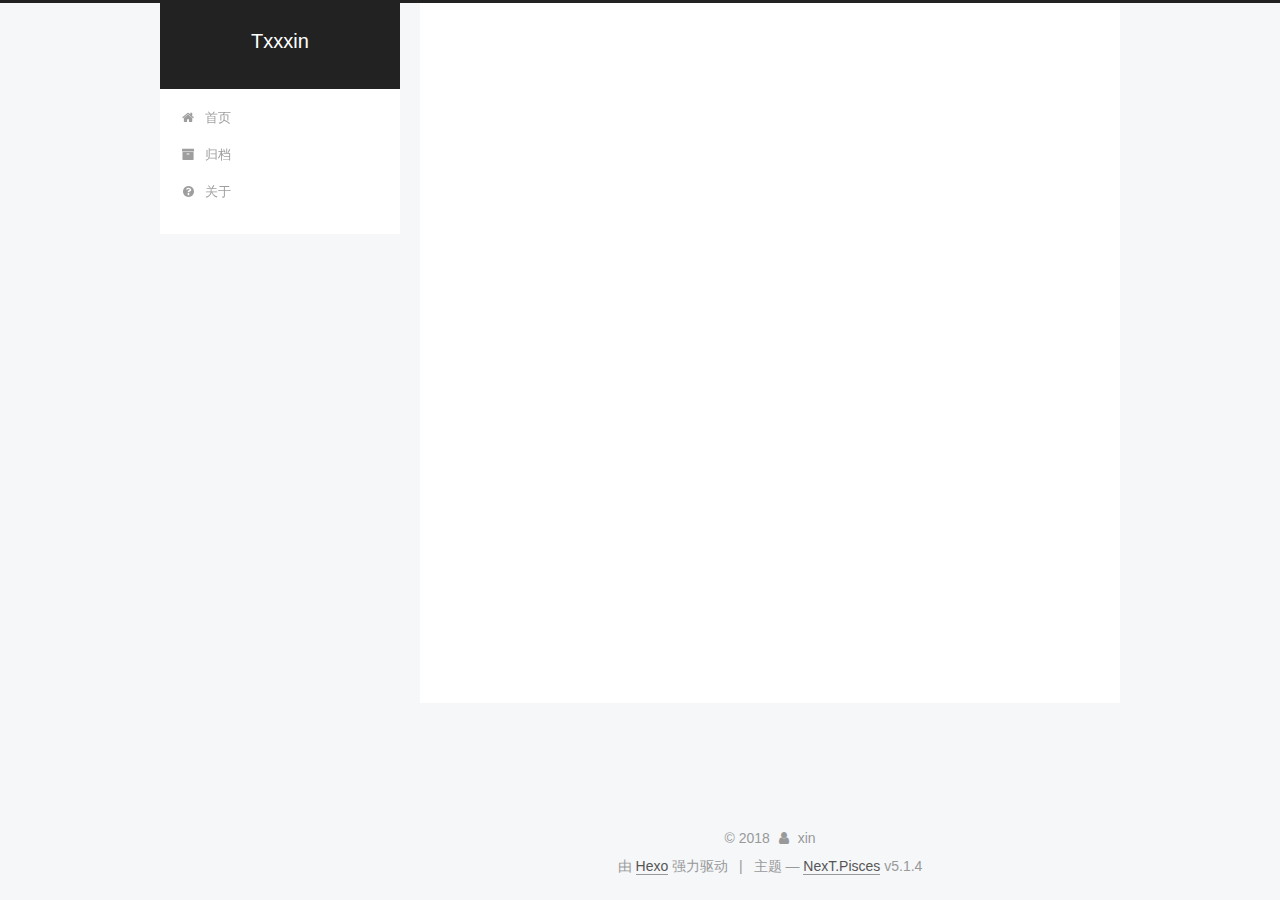
==== commit 754c9183: "Site updated: 2018-04-18 10:03:44" ====
--- a/about/index.html
+++ b/about/index.html
@@ -79,17 +79,17 @@
 
 
 
-<meta name="description" content="###hi，欢迎来到我的博客。">
+<meta name="description" content="###hi，欢迎来到我的博客。###">
 <meta property="og:type" content="website">
 <meta property="og:title" content="关于">
 <meta property="og:url" content="http://yoursite.com/about/index.html">
 <meta property="og:site_name" content="Txxxin">
-<meta property="og:description" content="###hi，欢迎来到我的博客。">
+<meta property="og:description" content="###hi，欢迎来到我的博客。###">
 <meta property="og:locale" content="zh-Hans">
-<meta property="og:updated_time" content="2018-04-18T02:00:43.658Z">
+<meta property="og:updated_time" content="2018-04-18T02:02:49.978Z">
 <meta name="twitter:card" content="summary">
 <meta name="twitter:title" content="关于">
-<meta name="twitter:description" content="###hi，欢迎来到我的博客。">
+<meta name="twitter:description" content="###hi，欢迎来到我的博客。###">
 
 
 
@@ -247,7 +247,7 @@
       <div class="post-body">
         
         
-          <p>###hi，欢迎来到我的博客。</p>
+          <p>###hi，欢迎来到我的博客。###</p>
 
         
       </div>
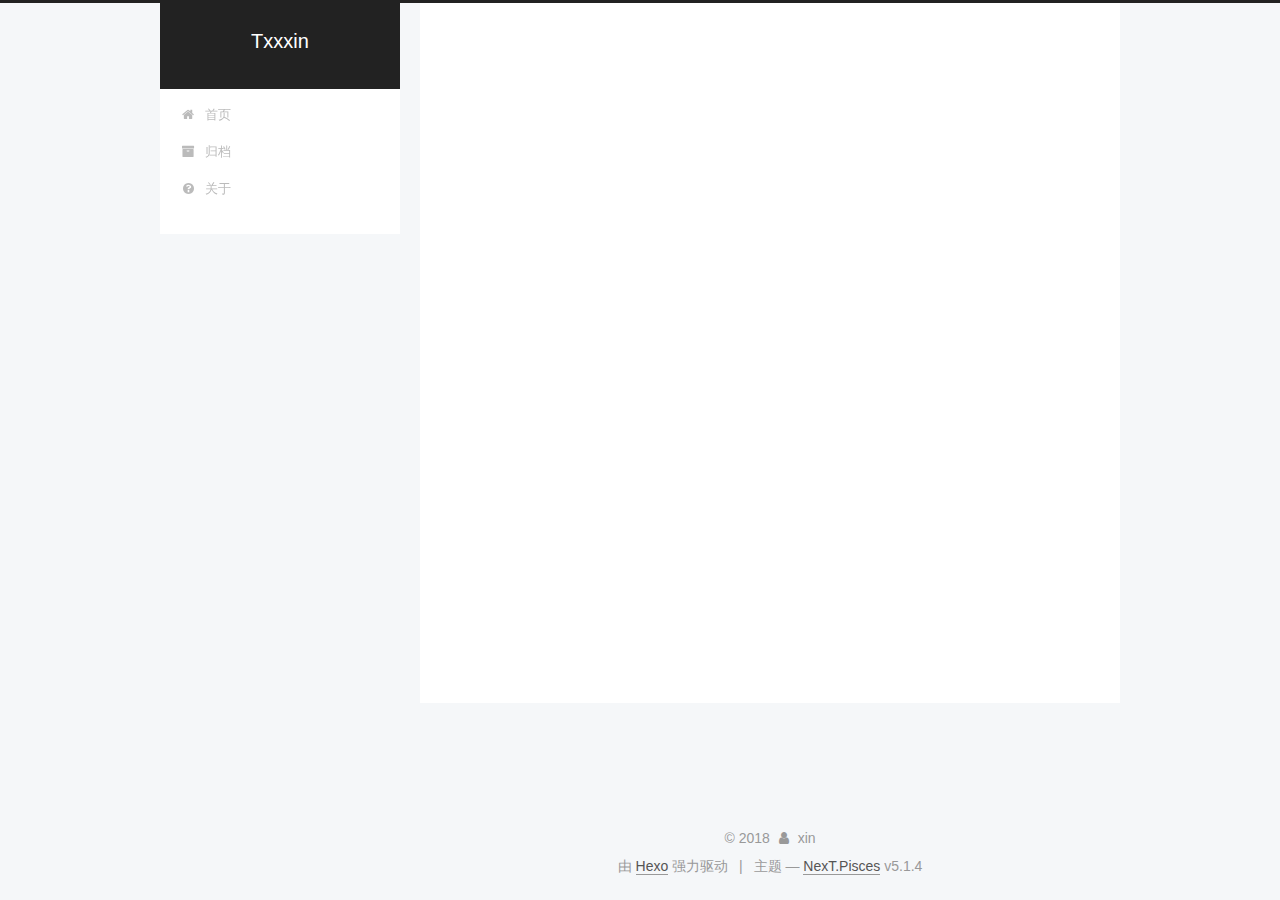
==== commit ce9159f8: "Site updated: 2018-04-19 15:40:26" ====
--- a/about/index.html
+++ b/about/index.html
@@ -79,17 +79,17 @@
 
 
 
-<meta name="description" content="###hi，欢迎来到我的博客。###">
+<meta name="description" content="hi，欢迎来到我的博客。">
 <meta property="og:type" content="website">
 <meta property="og:title" content="关于">
 <meta property="og:url" content="http://yoursite.com/about/index.html">
 <meta property="og:site_name" content="Txxxin">
-<meta property="og:description" content="###hi，欢迎来到我的博客。###">
+<meta property="og:description" content="hi，欢迎来到我的博客。">
 <meta property="og:locale" content="zh-Hans">
-<meta property="og:updated_time" content="2018-04-18T02:02:49.978Z">
+<meta property="og:updated_time" content="2018-04-18T02:07:25.746Z">
 <meta name="twitter:card" content="summary">
 <meta name="twitter:title" content="关于">
-<meta name="twitter:description" content="###hi，欢迎来到我的博客。###">
+<meta name="twitter:description" content="hi，欢迎来到我的博客。">
 
 
 
@@ -247,8 +247,7 @@
       <div class="post-body">
         
         
-          <p>###hi，欢迎来到我的博客。###</p>
-
+          <h3 id="hi，欢迎来到我的博客。"><a href="#hi，欢迎来到我的博客。" class="headerlink" title="hi，欢迎来到我的博客。"></a>hi，欢迎来到我的博客。</h3>
         
       </div>
       
@@ -290,10 +289,23 @@
       
 
       
-
-      <section class="site-overview-wrap sidebar-panel sidebar-panel-active">
+        <ul class="sidebar-nav motion-element">
+          <li class="sidebar-nav-toc sidebar-nav-active" data-target="post-toc-wrap">
+            文章目录
+          </li>
+          <li class="sidebar-nav-overview" data-target="site-overview-wrap">
+            站点概览
+          </li>
+        </ul>
+      
+
+      <section class="site-overview-wrap sidebar-panel">
         <div class="site-overview">
           <div class="site-author motion-element" itemprop="author" itemscope itemtype="http://schema.org/Person">
+            
+              <img class="site-author-image" itemprop="image"
+                src="/images/avatar.png"
+                alt="xin" />
             
               <p class="site-author-name" itemprop="name">xin</p>
               <p class="site-description motion-element" itemprop="description">keep learning!</p>
@@ -334,6 +346,22 @@
       </section>
 
       
+      <!--noindex-->
+        <section class="post-toc-wrap motion-element sidebar-panel sidebar-panel-active">
+          <div class="post-toc">
+
+            
+              
+            
+
+            
+              <div class="post-toc-content"><ol class="nav"><li class="nav-item nav-level-3"><a class="nav-link" href="#hi，欢迎来到我的博客。"><span class="nav-number">1.</span> <span class="nav-text">hi，欢迎来到我的博客。</span></a></li></ol></div>
+            
+
+          </div>
+        </section>
+      <!--/noindex-->
+      
 
       
 
